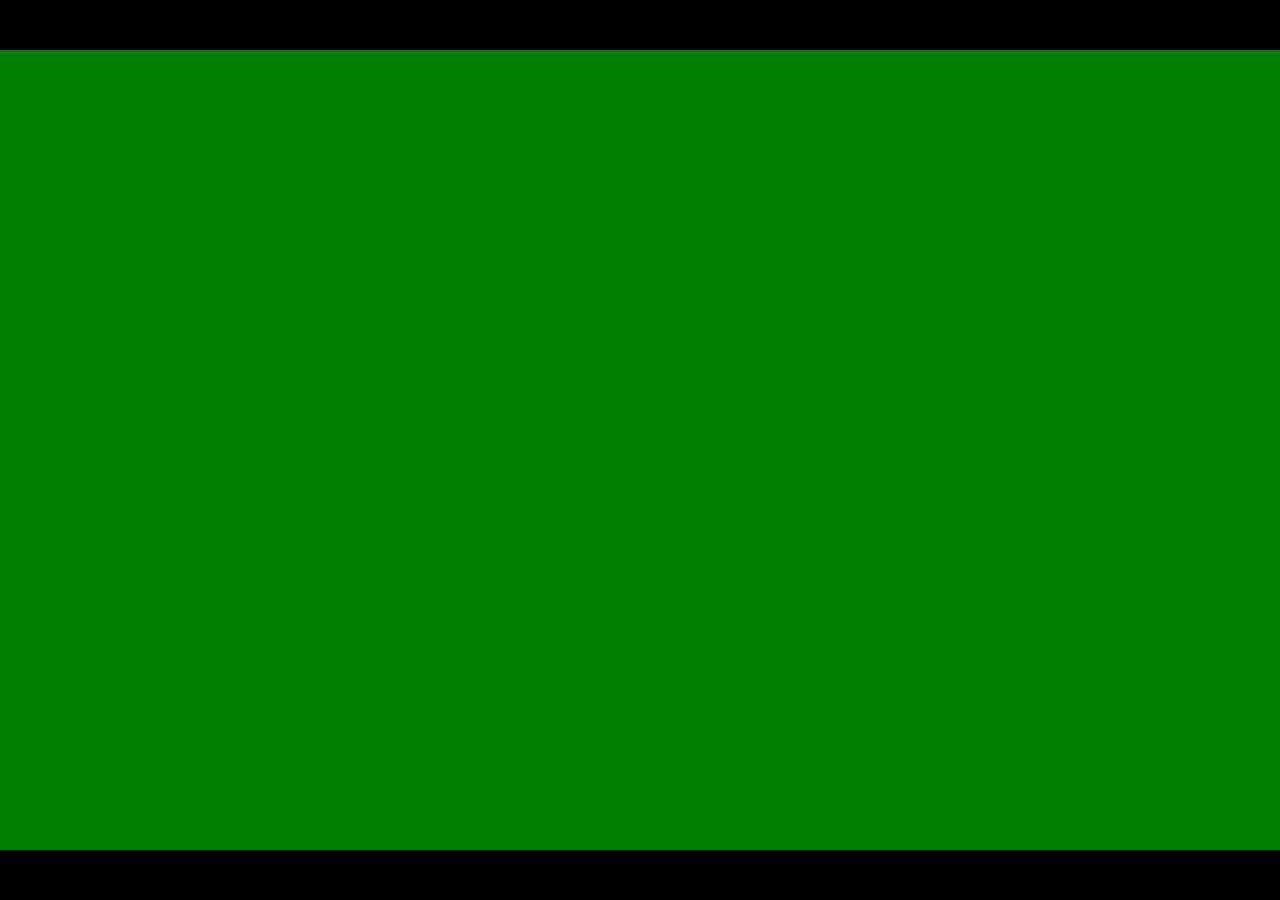
==== play.html @ 22222b18 "init project" ====
<!DOCTYPE html>
<html lang="en">
  <head>
    <meta charset="UTF-8" />
    <meta name="viewport" content="width=device-width, initial-scale=1.0" />
    <title>Bomber Game</title>
    <link rel="stylesheet" href="backGroundGame.css" />
  </head>
  <body>
    <canvas width="960" height="832" id="game"> </canvas>
    <script src="playGames.js"></script>
  </body>
</html>
---- backGroundGame.css ----
html,
body {
  height: 100%;
  margin: 0;
}

body {
  background: black;
  display: flex;
  align-items: center;
  justify-content: center;
}

canvas {
  background: green;
  height: 800px;
  width: 1600px;
}
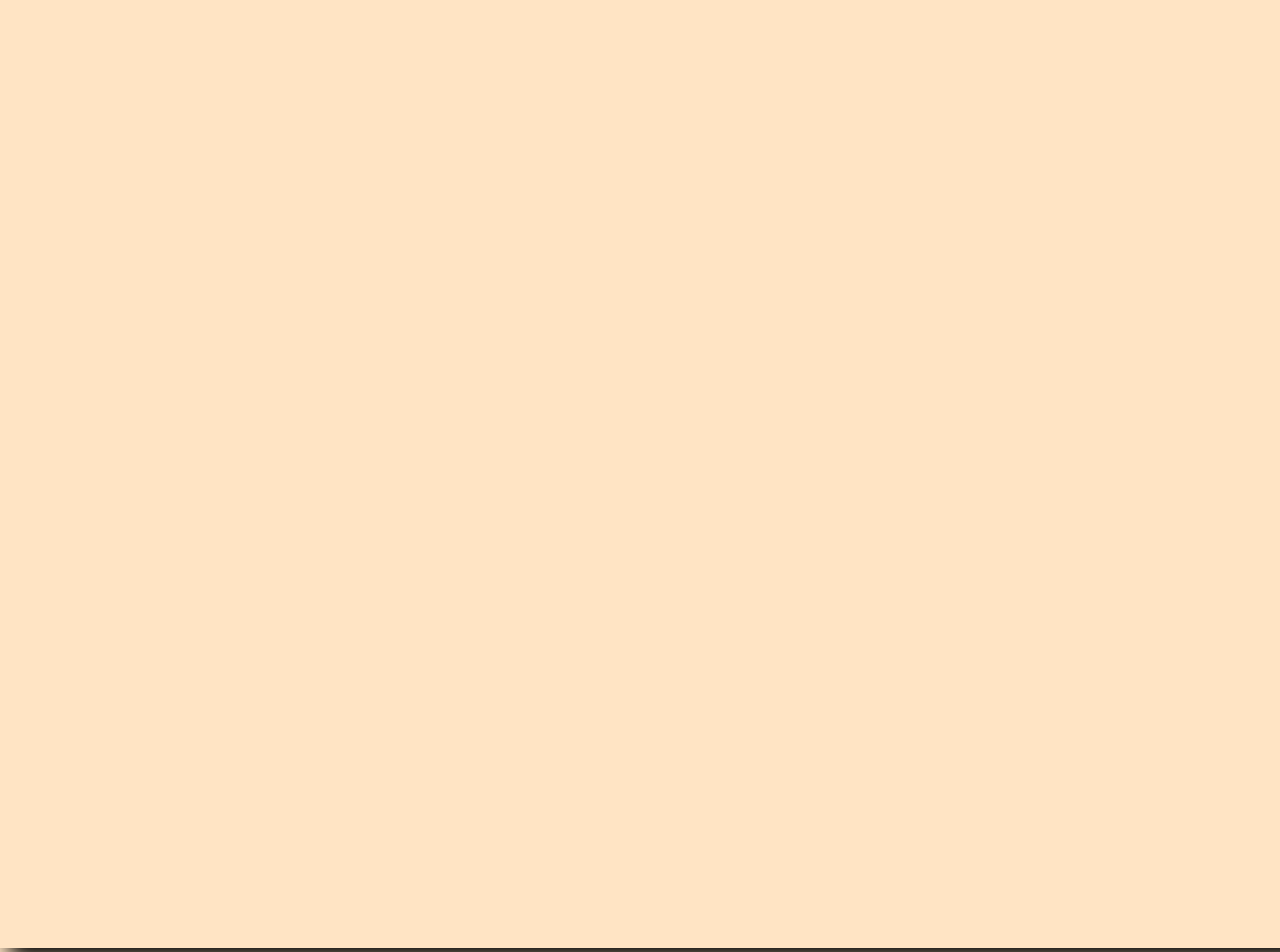
==== commit 1ffed8d5: "Create Map" ====
--- a/play.html
+++ b/play.html
@@ -7,7 +7,9 @@
     <link rel="stylesheet" href="backGroundGame.css" />
   </head>
   <body>
-    <canvas width="960" height="832" id="game"> </canvas>
-    <script src="playGames.js"></script>
+    <div>
+      <canvas id="game"> </canvas>
+    </div>
+    <script src="playGames.js" type="module"></script>
   </body>
 </html>
--- a/backGroundGame.css
+++ b/backGroundGame.css
@@ -2,17 +2,17 @@
 body {
   height: 100%;
   margin: 0;
-}
-
-body {
-  background: black;
+  background-color: bisque;
   display: flex;
   align-items: center;
   justify-content: center;
 }
 
 canvas {
-  background: green;
-  height: 800px;
-  width: 1600px;
+  height: 1000px;
+  width: 1300px;
 }
+
+#game {
+  box-shadow: 20px 10px 20px black;
+}
